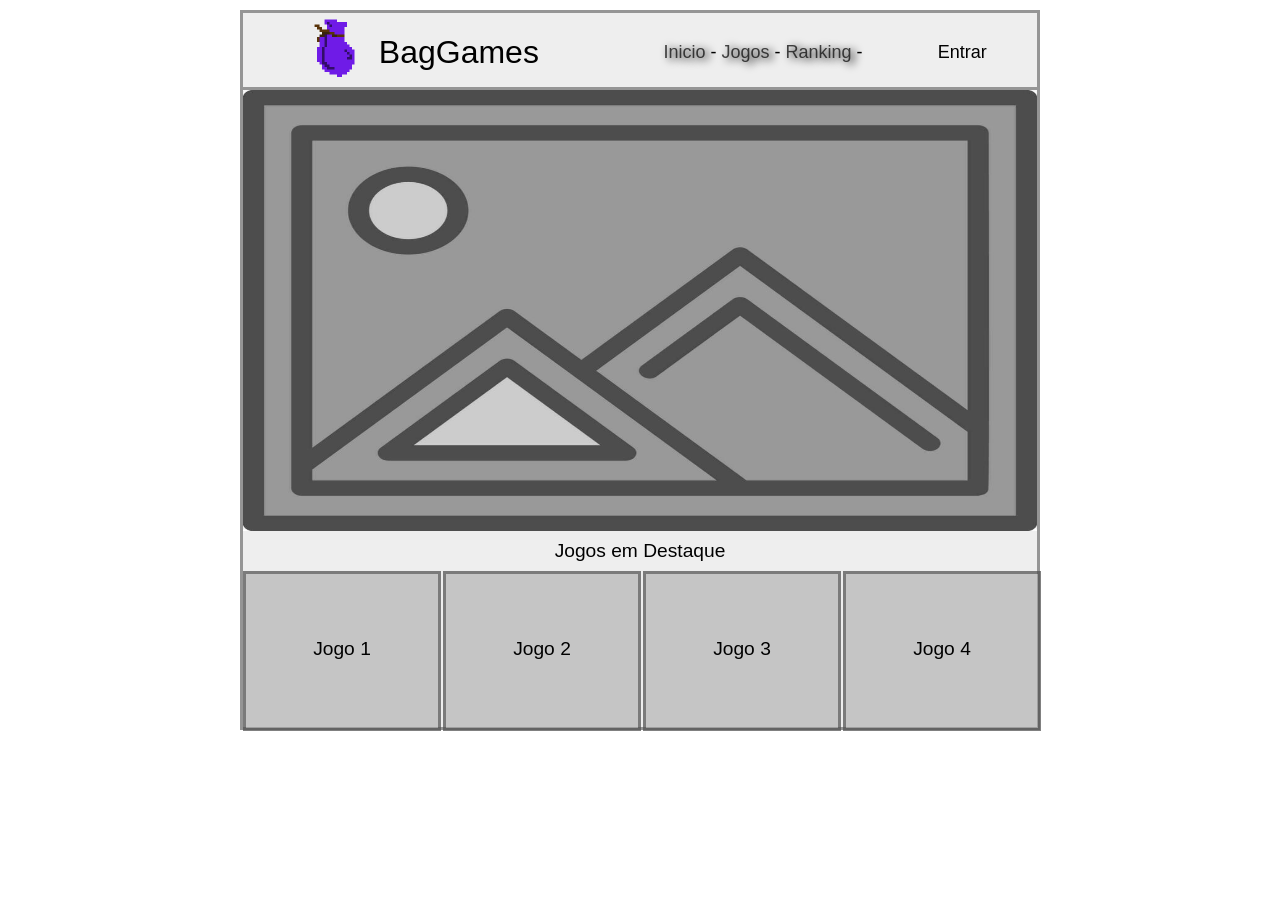
==== Samuel - Grids/index.html @ 54e63b6a "Add files via upload" ====
<!DOCTYPE html>
<html lang="PT-br">
<head>
    <meta charset="UTF-8">
    <meta name="viewport" content="width=device-width, initial-scale=1.0">
    <title>ZoneGame - Home</title>
    <link rel="stylesheet" href="grids.css">
    <link rel="stylesheet" href="estilos.css">
</head>
<body>
    <div class="container">

        <div class="row">
            <div class="col-1 offset-1  tamanho"><img src="New Piskel (1).png" height="80px">BagGames</div>
            <div class="col-5 offset-4  tamanha"><a href="index.html">Inicio</a> - <a href="jogos.html">Jogos</a> - <a href="ranking.html">Ranking</a> - <a href="noticias.html">Notícias</a>
            </div>
            <div class="col-1 offset-10  tamanha">Entrar</div>
        </div>
        <div class="row">
            <div class="col-12  tamanhoimagem"><img src="picture-icon-design-free-vector.jpg" height="100%" width="100%"></div>
        </div>
        <div class="row">
            <div class="col-12  tamanho3"> Jogos em Destaque</div>
        </div>
        <div class="row displayflex">
            <div class="col-3 corzinha tamanho4">Jogo 1</div>
             <div class="col-3 corzinha tamanho4">Jogo 2</div>
              <div class="col-3 corzinha tamanho4">Jogo 3</div>
               <div class="col-3 corzinha tamanho4">Jogo 4</div>
        </div>


    </div>
</body>
</html>
---- Samuel - Grids/grids.css ----
* {
  margin: 0;
  padding: 0;
  box-sizing: border-box;
}

.container {
  width: 800px;
  margin: 0 auto;
  background-color: rgb(238, 238, 238);
  height: 720px;
  border: 3px solid rgba(0, 0, 0, 0.377);
  margin-top: 10px;
}

.row {
  display: grid;
  grid-template-columns: repeat(12, 1fr);
}

.col-1 {
  grid-column-end: span 1;
}
.col-2 {
  grid-column-end: span 2;
}
.col-3 {
  grid-column-end: span 3;
}
.col-4 {
  grid-column-end: span 4;
}
.col-5 {
  grid-column-end: span 5;
}
.col-6 {
  grid-column-end: span 6;
}
.col-7 {
  grid-column-end: span 7;
}
.col-8 {
  grid-column-end: span 8;
}
.col-9 {
  grid-column-end: span 9;
}
.col-10 {
  grid-column-end: span 10;
}
.col-11 {
  grid-column-end: span 11;
}
.col-12 {
  grid-column-end: span 12;
}

.offset-1 {
  grid-column-start: 2;
}
.offset-2 {
  grid-column-start: 3;
}
.offset-3 {
  grid-column-start: 4;
}
.offset-4 {
  grid-column-start: 5;
}
.offset-5 {
  grid-column-start: 6;
}
.offset-6 {
  grid-column-start: 7;
}
.offset-7 {
  grid-column-start: 8;
}
.offset-8 {
  grid-column-start: 9;
}
.offset-10 {
  grid-column-start: 11;
}
.offset-11 {
  grid-column-start: 12;
}
.offset-12 {
  grid-column-start: 13;
}
---- Samuel - Grids/estilos.css ----
.corzinha{
    background-color: rgba(168, 168, 168, 0.568);
}

.tamanho{
    height: 70px;
    text-align: center;
    line-height: 70px;
    font-family: 'Gill Sans', 'Gill Sans MT', Calibri, 'Trebuchet MS', sans-serif;
    font-size:larger;
    /* border: 2px solid rgba(255, 0, 0, 0.507); */
    margin-top: 4px;
    margin-left: 4px;
    font-size: xx-large;
    display: flex;
    gap: 2px;
}

.tamanho2{
    height: 80px;
    text-align: center;
    line-height: 80px;
    font-family: 'Gill Sans', 'Gill Sans MT', Calibri, 'Trebuchet MS', sans-serif;
    font-size: xx-large;
    border-top: 3px solid rgba(0, 0, 0, 0.377);
}

.tamanho3{
    height: 40px;
    text-align: center;
    line-height: 40px;
    font-family: 'Gill Sans', 'Gill Sans MT', Calibri, 'Trebuchet MS', sans-serif;
    font-size:larger;
    /* border-top: 3px solid  rgba(0, 0, 0, 0.377); */

}

.tamanha{
    height: 70px;
    line-height: 70px;
    text-align: center;
    font-family: 'Gill Sans', 'Gill Sans MT', Calibri, 'Trebuchet MS', sans-serif;
    font-size:large;
    /* border: 2px solid rgba(255, 0, 0, 0.507); */
    margin-top: 4px;
}
.tamanha2{
    height: 634px;
    line-height: 60px;
    text-align: center;
    font-family: 'Gill Sans', 'Gill Sans MT', Calibri, 'Trebuchet MS', sans-serif;
    font-size: 30px;
    /* border: 2px solid rgba(255, 0, 0, 0.507); */
    margin-top: 4px;
}

.tamanho4{
    height: 160px;
    text-align: center;
    line-height: 150px;
    font-family: 'Gill Sans', 'Gill Sans MT', Calibri, 'Trebuchet MS', sans-serif;
    font-size:larger;
    border: 3px solid  rgba(0, 0, 0, 0.377);
    width: 198px;
    
}

.displayflex{
    /* display: flex; */
    gap: 2px;
}

a{
    text-decoration: none;
    text-shadow: 4px 2px 9px black;
    color: rgba(0, 0, 0, 0.705);
}

a:hover{
    color: rgb(79, 14, 141);
}

.icon{
    font-size: 20px;
}

.tamanhoimagem{
    height: 444px;
    text-align: center;
    line-height: 444px;
    font-family: 'Gill Sans', 'Gill Sans MT', Calibri, 'Trebuchet MS', sans-serif;
    font-size: xx-large;
    border-top: 3px solid rgba(0, 0, 0, 0.377);
}

.full{
    height: 642px;
    text-align: center;
    line-height: 444px;
    font-family: 'Gill Sans', 'Gill Sans MT', Calibri, 'Trebuchet MS', sans-serif;
    font-size: xx-large;
    border-top: 3px solid rgba(0, 0, 0, 0.377);
}

.bord{
    border-left: 3px solid rgba(0, 0, 0, 0.377);
}
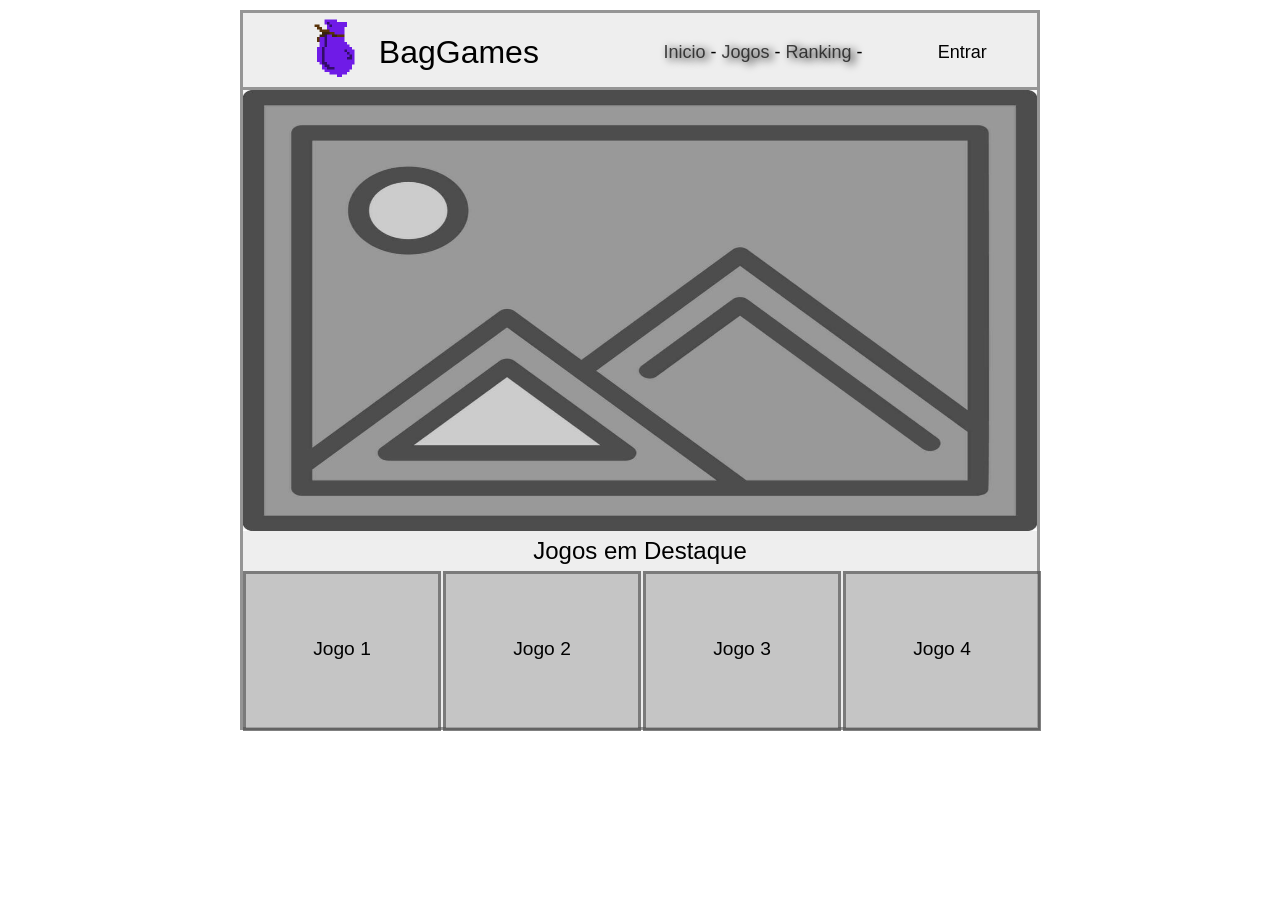
==== commit ee0a0142: "versao final :D" ====
--- a/Samuel - Grids/index.html
+++ b/Samuel - Grids/index.html
@@ -29,7 +29,6 @@
                <div class="col-3 corzinha tamanho4">Jogo 4</div>
         </div>
 
-
     </div>
 </body>
 </html>
--- a/Samuel - Grids/estilos.css
+++ b/Samuel - Grids/estilos.css
@@ -30,7 +30,7 @@
     text-align: center;
     line-height: 40px;
     font-family: 'Gill Sans', 'Gill Sans MT', Calibri, 'Trebuchet MS', sans-serif;
-    font-size:larger;
+    font-size:x-large;
     /* border-top: 3px solid  rgba(0, 0, 0, 0.377); */
 
 }
@@ -94,7 +94,7 @@
 }
 
 .full{
-    height: 642px;
+    height: 640px;
     text-align: center;
     line-height: 444px;
     font-family: 'Gill Sans', 'Gill Sans MT', Calibri, 'Trebuchet MS', sans-serif;
@@ -104,4 +104,61 @@
 
 .bord{
     border-left: 3px solid rgba(0, 0, 0, 0.377);
+}
+
+.arredondado{
+    border-radius: 10px;
+    
+
+}
+
+.font{
+
+    font-family:'Franklin Gothic Medium', 'Arial Narrow', Arial, sans-serif;
+    font-size: 29px;
+    align-content: center;
+}
+
+.tamannho{
+    height: 70px;
+    text-align: center;
+    line-height: 70px;
+    font-family: 'Gill Sans', 'Gill Sans MT', Calibri, 'Trebuchet MS', sans-serif;
+    font-size:larger;
+    /* border: 2px solid rgba(255, 0, 0, 0.507); */
+    margin-top: 4px;
+}
+
+.tamanha9{
+    height: 559px;
+    line-height: 60px;
+    text-align: center;
+    font-family: 'Gill Sans', 'Gill Sans MT', Calibri, 'Trebuchet MS', sans-serif;
+    font-size: 30px;
+    /* border: 2px solid rgba(255, 0, 0, 0.507); */
+    margin-top: 4px;
+}
+
+.bordin{
+    border: 3px solid rgba(0, 0, 0, 0.925);
+}
+
+.bordchao{
+    border-bottom: 3px solid rgba(0, 0, 0, 0.377);
+}
+
+.tamanho10{
+    height: 80px;
+    text-align: center;
+    line-height: 80px;
+    font-family: 'Gill Sans', 'Gill Sans MT', Calibri, 'Trebuchet MS', sans-serif;
+    font-size: xx-large;
+}
+
+.tamanho11{
+    height: 30px;
+    text-align: center;
+    line-height: 2px;
+    font-family: 'Gill Sans', 'Gill Sans MT', Calibri, 'Trebuchet MS', sans-serif;
+    font-size: large;
 }
